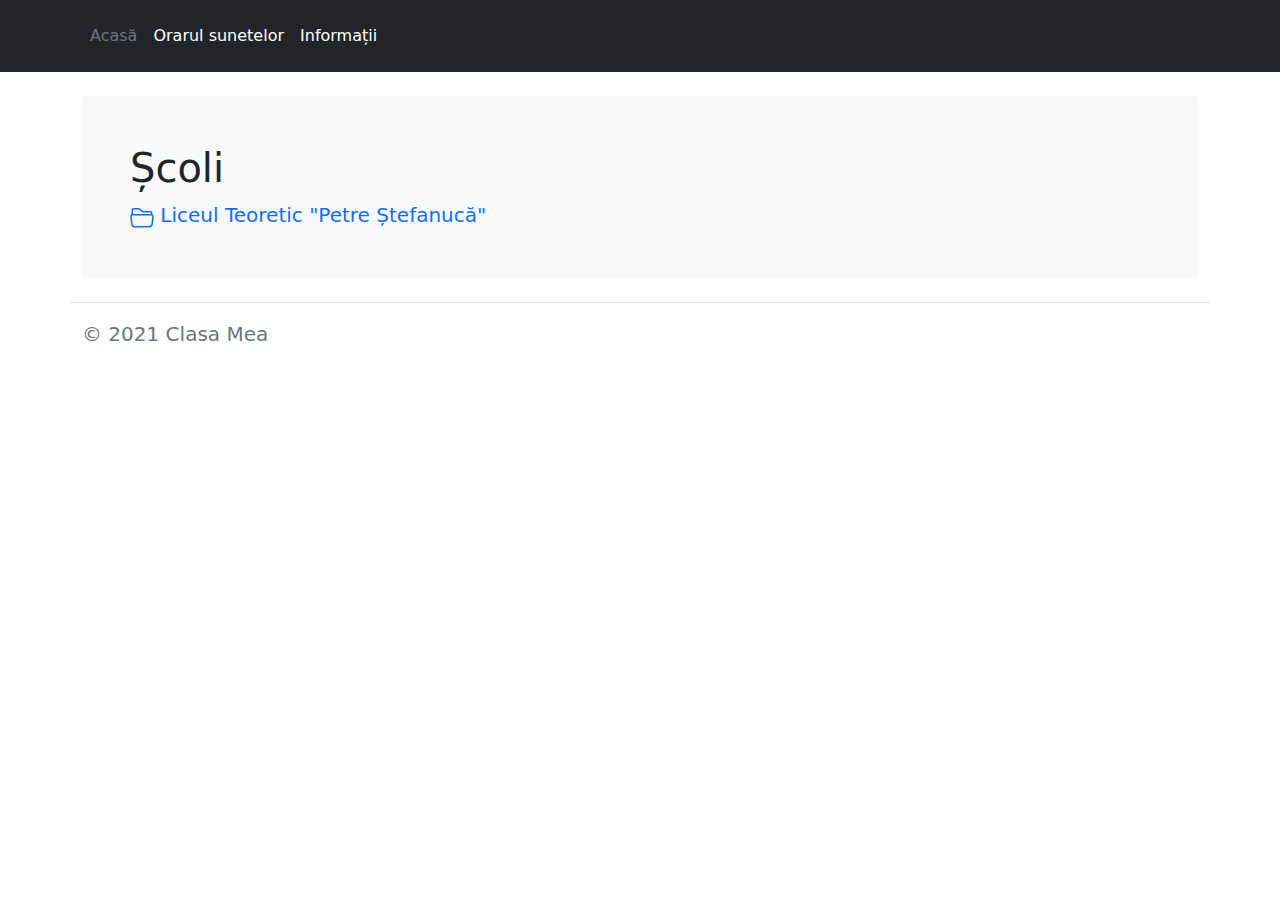
==== index.html @ 26c6f787 "ye" ====
<!DOCTYPE html>
<html lang="en">

<head>
    <meta charset="UTF-8">
    <meta http-equiv="X-UA-Compatible" content="IE=edge">
    <meta name="viewport" content="width=device-width, initial-scale=1.0">
    <title>Clasa Mea</title>
    <link rel="stylesheet" href="assets/dist/css/bootstrap.min.css">
    <link rel="stylesheet" href="index.css">
</head>

<body>
    <!-- HEADER -->
    <header class="p-3 bg-dark text-white mb-4">
        <div class="container">
            <div class="d-flex flex-wrap align-items-center justify-content-center justify-content-lg-start">
                    <ul class="nav col-12 col-lg-auto me-lg-auto mb-2 justify-content-center mb-md-0">
                    <li><a href="#" class="nav-link px-2 text-secondary">Acasă</a></li>
                    <li><a href="./orarul-sunetelor.html" class="nav-link px-2 text-white">Orarul sunetelor</a></li>
                    <li><a href="./informatii.html" class="nav-link px-2 text-white">Informații</a></li>
                </ul>
            </div>
        </div>
    </header>
    <!-- MAIN SITE -->
    <main class="container">
        <div class="bg-light p-5 rounded" id="schools">
            <h1>Școli</h1>
            <a 
                class="lead school-hover school" 
                id="lt-petre-stefanuca"
                href="lt-petre-stefanuca.html" 
                aria-placeholder='Liceul Teoretic "Petre Ștefanucă"'
            ><svg xmlns="http://www.w3.org/2000/svg" width="24" height="24" fill="currentColor" class="bi bi-folder2-open" viewBox="0 0 16 16">
                <path d="M1 3.5A1.5 1.5 0 0 1 2.5 2h2.764c.958 0 1.76.56 2.311 1.184C7.985 3.648 8.48 4 9 4h4.5A1.5 1.5 0 0 1 15 5.5v.64c.57.265.94.876.856 1.546l-.64 5.124A2.5 2.5 0 0 1 12.733 15H3.266a2.5 2.5 0 0 1-2.481-2.19l-.64-5.124A1.5 1.5 0 0 1 1 6.14V3.5zM2 6h12v-.5a.5.5 0 0 0-.5-.5H9c-.964 0-1.71-.629-2.174-1.154C6.374 3.334 5.82 3 5.264 3H2.5a.5.5 0 0 0-.5.5V6zm-.367 1a.5.5 0 0 0-.496.562l.64 5.124A1.5 1.5 0 0 0 3.266 14h9.468a1.5 1.5 0 0 0 1.489-1.314l.64-5.124A.5.5 0 0 0 14.367 7H1.633z"/>
              </svg> Liceul Teoretic "Petre Ștefanucă"
            </div>
        </div>
    </main>

    <!-- FOOTER -->

    <footer class="container d-flex flex-wrap justify-content-between align-items-center py-3 my-4 border-top">
        <p class="text-muted">© 2021 Clasa Mea</p>
    </footer>
    <script src="assets/dist/js/bootstrap.min.js"></script>
</body>

</html>
---- index.css ----
.school {
    text-decoration: none;
}
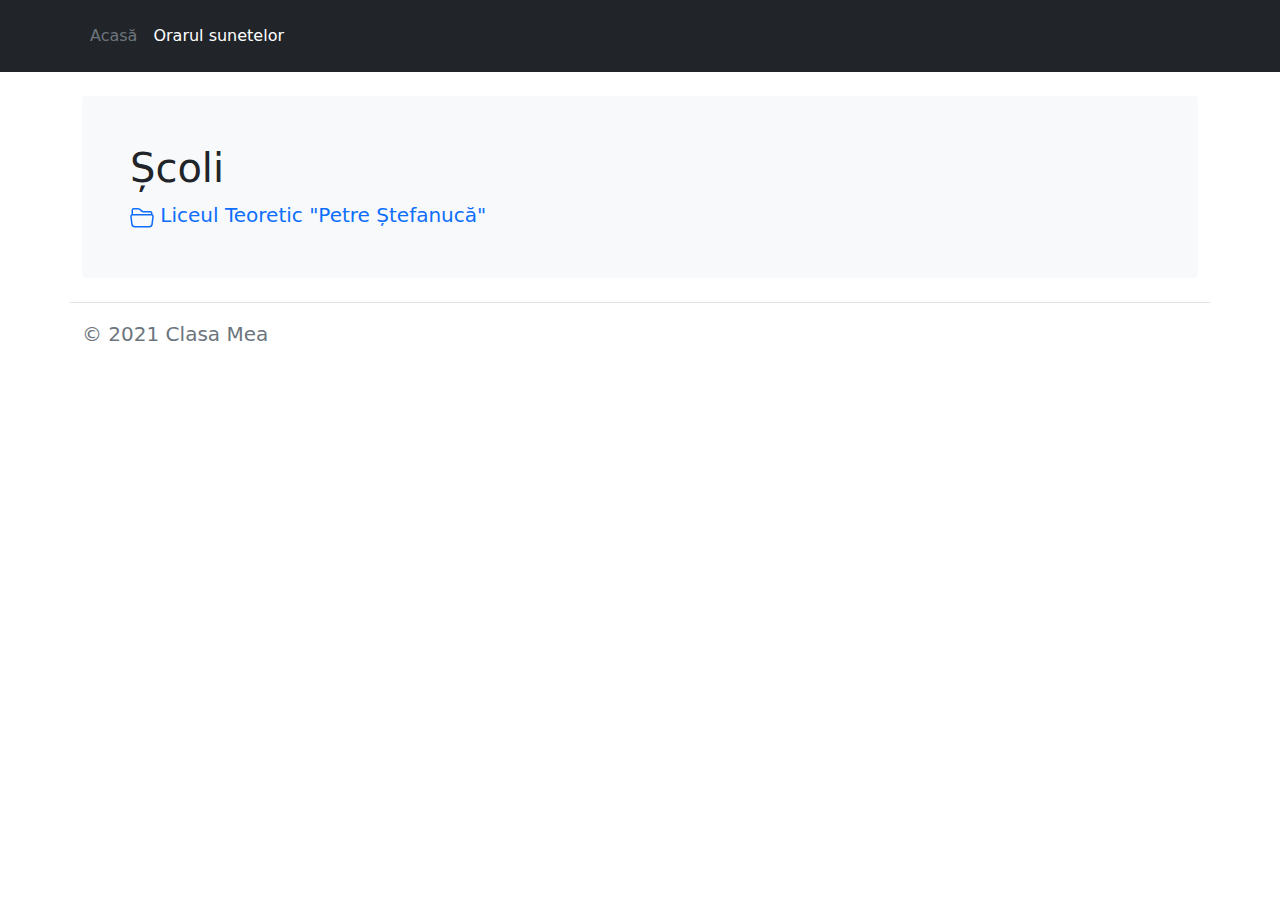
==== commit 71d5f46a: "+" ====
--- a/index.html
+++ b/index.html
@@ -18,7 +18,6 @@
                     <ul class="nav col-12 col-lg-auto me-lg-auto mb-2 justify-content-center mb-md-0">
                     <li><a href="#" class="nav-link px-2 text-secondary">Acasă</a></li>
                     <li><a href="./orarul-sunetelor.html" class="nav-link px-2 text-white">Orarul sunetelor</a></li>
-                    <li><a href="./informatii.html" class="nav-link px-2 text-white">Informații</a></li>
                 </ul>
             </div>
         </div>
